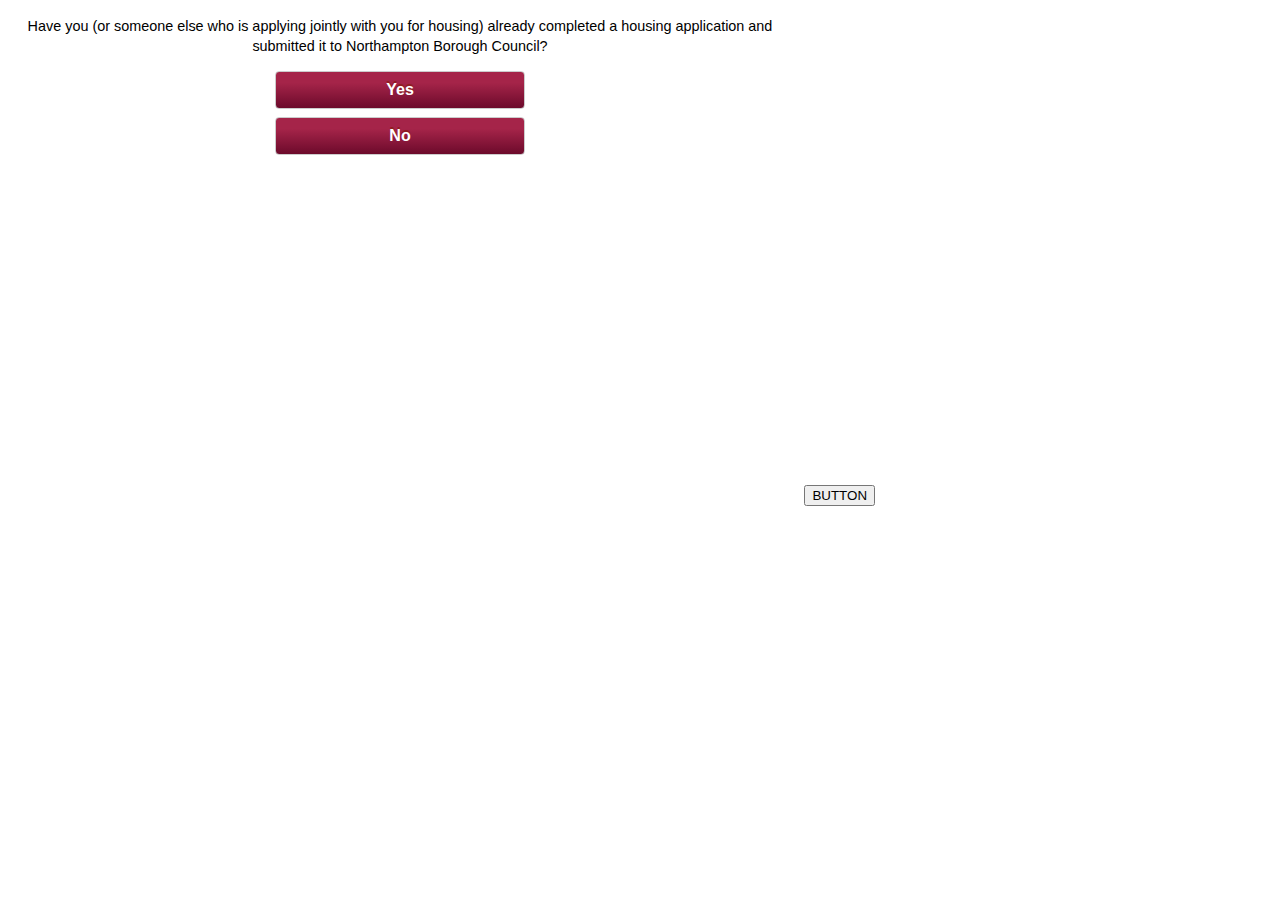
==== iframe.html @ fb9b4615 "added post message functionality for embedding within an iframe" ====
<!doctype html>
<html class="no-js" lang="en">
<head>
	<meta charset="utf-8">
	<title>Housing Application Form: Pre-questions</title>
	<meta name="description" content="">
	<meta name="author" content="">
	<meta name="HandheldFriendly" content="True">
	<meta name="MobileOptimized" content="320">
	<meta name="viewport" content="width=device-width, initial-scale=1.0">
	<link rel="stylesheet" href="css/base.css">
	<link rel="stylesheet" href="css/style.css">
</head>
<body>
	<iframe width="800" src="index.html" height="500px" id="housing-app"></iframe>
		<button id="button">BUTTON</button>
			<script src="//ajax.googleapis.com/ajax/libs/jquery/1.8.1/jquery.min.js"></script>
<script>window.jQuery || document.write('<script src="js/jquery.min.js"><\/script>')</script>
<script type='text/javascript'>
//PostMessage Callback
// (function(){
// 	var iframeWin = document.getElementById("housing-app").contentWindow,
// 		myMessage = "hello world, I'm a message";

// 	$('#button').on('click',function () {
// 		iframeWin.postMessage(myMessage,"http://localhost/");
// 	});

// 	function displayMessage1(evt) {
// 			var message;
// 			if (evt.origin !== "http://localhost") {
// 				message = "You are not worthy 1";
// 			}
// 			else {
// 				message = "I got " + evt.data;
// 			}	
// 			alert(message);
// 		};

// 	if (window.addEventListener) {
// 			// For standards-compliant web browsers
// 			window.addEventListener("message", displayMessage1, false);
// 		}
// 		else {
// 			window.attachEvent("onmessage", displayMessage1);
// 		}
// })();
	
</script>
</body>
</html>
---- css/base.css ----
/*reset*/
html,
body,
body div,
span,
object,
iframe,
h1,
h2,
h3,
h4,
h5,
h6,
p,
blockquote,
pre,
abbr,
address,
cite,
code,
del,
dfn,
em,
img,
ins,
kbd,
q,
samp,
small,
strong,
var,
b,
i,
fieldset,
form,
label,
legend,
table,
caption,
tbody,
tfoot,
thead,
tr,
th,
td,
article,
aside,
figure,
footer,
header,
hgroup,
menu,
nav,
section,
time,
mark,
audio,
video { margin: 0; padding: 0; border: 0; outline: 0; vertical-align: baseline; background: transparent; }

article,
aside,
figure,
footer,
header,
hgroup,
nav,
section { display: block; }

body {padding:1em; transition:all .2s linear;  -o-transition:all .2s linear;  -moz-transition:all .2s linear;  -webkit-transition:all .2s linear;} 

/*Type*/
body { font-family:Arial, sans-serif;}
h1, h2, h3, h4, h5, h6 { font-weight: bold; font-family:Arial, sans-serif; }
h1 {font-size:2.285em; line-height:1.8em; margin:0 0 .85em; font-weight:bold;}
h2, legend {font-size:1.8em; padding-top:.1em; margin:0 0 1.3em 0;}
h3 {font-size:1.3em;}
h4 {font-size:1em;}
h3, h4, h5, h6 {font-weight:200;}

p {margin: 0 0 15px  0 ; line-height: 20px; font-family: Arial; font-size: .9em;}

a, a:active, a:visited { color: #AA1E48; text-decoration: none; }
a:hover, a:active { outline: none; }
a:hover { text-decoration: underline; }
a:focus, a:active, input:focus, input:active {outline: 0;}

a, a:active, a:visited  { color: #AA1E48; -webkit-transition:color .3s ease-in-out; -moz-transition:all .3s ease-in-out; transition:all .3s ease-in-out;}



/*Form Elements*/
form { margin: 0; }
label { cursor:pointer; }
select, input, textarea { font:99% sans-serif; }
input, select { vertical-align: middle; }
textarea { overflow: auto; }
input[type="radio"] { vertical-align: text-bottom; }
input[type="checkbox"] { vertical-align: bottom; }
input.button { cursor: pointer; width: auto; overflow: visible; }

form fieldset {
  margin: 0 0 10px 0;
  padding: 0 0 10px 0;
  font-size: 14px;
  border-bottom: 1px solid #eee;
  }
form fieldset.form-actions {
  margin: 0 0 0 20%;
  padding: 0;
  border: none;
  }
form fieldset.check {
  padding-left: 20%;  
  }
form fieldset label {
  float: left;
  width: 20%;
  margin: 4px 0 5px 0;
  line-height: 1.5em;
  }
form fieldset.check label {
  display: inline;
  float: none;
  width: auto;
  font-weight: normal;
  }
form fieldset.radio ul li label {
  display: inline;
  float: none;
  width: auto;
  font-weight: normal;
  }
form fieldset input.form-text,
form fieldset textarea {
  display: block;
  width: 50%;
  padding: 5px;
  font-size: 14px;
  border: 1px solid #ddd;
  background: #f5f5f5;
  -webkit-box-shadow: inset 0 1px 2px rgba(0,0,0,.05);
  -moz-box-shadow: inset 0 1px 2px rgba(0,0,0,.05);
  -webkit-box-shadow: inset 0 1px 2px rgba(0,0,0,.05);
  -webkit-border-radius: 4px;
  -moz-border-radius: 4px;
  border-radius: 4px;
  }
form fieldset input.form-text:focus {
  border: 1px solid #ccc;
  background: #fff;
  }
form fieldset textarea {
  height: 150px;
  }
form fieldset select {
  min-width: 25%;
  margin: 0;
  }
form fieldset.radio ul {
  margin: 5px 0 0 20%;
  padding:0;
  list-style-type: none;
  }
form fieldset.radio ul li {
  margin: 0 0 5px 0;
  }
form fieldset.radio ul li:last-child {
  margin: 0;
  }
form fieldset p.form-help {
  margin: 5px 0 0 20%;
  font-size: 12px;
  color: #999;
  }
form input[type="submit"], .button {
  width:86%;
  max-width: 250px;
  color:#ffffff;
  margin: 0;
  padding: 9px 0;
  font-size: 12px;  
  font-weight: bold;
  border: 1px solid #ccc;
  -webkit-border-radius: 4px;
  -moz-border-radius: 4px;
  border-radius: 4px;
  cursor: pointer;
  font-size: 1em;

  }
form input[type="submit"]:hover,
form input[type="submit"]:focus,
.button:hover, 
.button:focus {
  border: 1px solid #bbb;
  
  }
form input[type="submit"]:active,
.button:active {
  border: 1px solid #ccc;
  }
form fieldset input.form-text.error{
  border: 1px solid rgb(170, 30, 72);;
}
form fieldset .form-help.error{
  color:#AA1E48;
}
form fieldset input.form-text.mandatory{
  border: 1px solid rgb(170, 30, 72);
  border: 1px solid rgba(170, 30, 72,0.2);
}

/*Special Classes*/
.clearfix { *zoom: 1; }
.clearfix:before,
.clearfix:after { display: table; content: ""; }
.clearfix:after { clear: both; }

.loading{text-align: center;}

.box-shadow {-webkit-box-shadow: 1px 1px 10px 2px rgba(0,0,0,0.38); -moz-box-shadow: 1px 1px 10px 2px rgba(0,0,0,0.38); box-shadow: 1px 1px 10px 2px rgba(0,0,0,0.38);}

.red {
  background: rgb(165,36,73); /* Old browsers */
  background: -moz-linear-gradient(top, rgba(165,36,73,1) 30%, rgba(108,10,43,1) 100%); /* FF3.6+ */
  background: -webkit-gradient(linear, left top, left bottom, color-stop(30%,rgba(165,36,73,1)), color-stop(100%,rgba(108,10,43,1))); /* Chrome,Safari4+ */
  background: -webkit-linear-gradient(top, rgba(165,36,73,1) 30%,rgba(108,10,43,1) 100%); /* Chrome10+,Safari5.1+ */
  background: -o-linear-gradient(top, rgba(165,36,73,1) 30%,rgba(108,10,43,1) 100%); /* Opera 11.10+ */
  background: -ms-linear-gradient(top, rgba(165,36,73,1) 30%,rgba(108,10,43,1) 100%); /* IE10+ */
  background: linear-gradient(top, rgba(165,36,73,1) 30%,rgba(108,10,43,1) 100%); /* W3C */
      filter: progid:DXImageTransform.Microsoft.gradient( startColorstr='#a52449', endColorstr='#6c0a2b',GradientType=0 ); /* IE6-9 */
  text-shadow: 0px -2px 0px #8F1E20;
}

.red:hover {
  background: rgb(108,10,43); /* Old browsers */
  background: -moz-linear-gradient(top,  rgba(108,10,43,1) 0%, rgba(165,36,73,1) 100%); /* FF3.6+ */
  background: -webkit-gradient(linear, left top, left bottom, color-stop(0%,rgba(108,10,43,1)), color-stop(100%,rgba(165,36,73,1))); /* Chrome,Safari4+ */
  background: -webkit-linear-gradient(top,  rgba(108,10,43,1) 0%,rgba(165,36,73,1) 100%); /* Chrome10+,Safari5.1+ */
  background: -o-linear-gradient(top,  rgba(108,10,43,1) 0%,rgba(165,36,73,1) 100%); /* Opera 11.10+ */
  background: -ms-linear-gradient(top,  rgba(108,10,43,1) 0%,rgba(165,36,73,1) 100%); /* IE10+ */
  background: linear-gradient(top,  rgba(108,10,43,1) 0%,rgba(165,36,73,1) 100%); /* W3C */
  filter: progid:DXImageTransform.Microsoft.gradient( startColorstr='#6c0a2b', endColorstr='#a52449',GradientType=0 ); /* IE6-9 */
  text-shadow: 0px -2px 0px #8F1E20;
}

.grey, .progress {
  background: rgb(127,143,149); /* Old browsers */
  background: -moz-linear-gradient(top,  rgba(127,143,149,1) 49%, rgba(98,117,123,1) 50%); /* FF3.6+ */
  background: -webkit-gradient(linear, left top, left bottom, color-stop(49%,rgba(127,143,149,1)), color-stop(50%,rgba(98,117,123,1))); /* Chrome,Safari4+ */
  background: -webkit-linear-gradient(top,  rgba(127,143,149,1) 49%,rgba(98,117,123,1) 50%); /* Chrome10+,Safari5.1+ */
  background: -o-linear-gradient(top,  rgba(127,143,149,1) 49%,rgba(98,117,123,1) 50%); /* Opera 11.10+ */
  background: -ms-linear-gradient(top,  rgba(127,143,149,1) 49%,rgba(98,117,123,1) 50%); /* IE10+ */
  background: linear-gradient(top,  rgba(127,143,149,1) 49%,rgba(98,117,123,1) 50%); /* W3C */
  filter: progid:DXImageTransform.Microsoft.gradient( startColorstr='#7f8f95', endColorstr='#62757b',GradientType=0 ); /* IE6-9 */
  color: #fff;
}

.grey:hover, .progress:hover {
  background: rgb(98,117,123); /* Old browsers */
  background: -moz-linear-gradient(top,  rgba(98,117,123,1) 25%, rgba(127,143,149,1) 87%); /* FF3.6+ */
  background: -webkit-gradient(linear, left top, left bottom, color-stop(25%,rgba(98,117,123,1)), color-stop(87%,rgba(127,143,149,1))); /* Chrome,Safari4+ */
  background: -webkit-linear-gradient(top,  rgba(98,117,123,1) 25%,rgba(127,143,149,1) 87%); /* Chrome10+,Safari5.1+ */
  background: -o-linear-gradient(top,  rgba(98,117,123,1) 25%,rgba(127,143,149,1) 87%); /* Opera 11.10+ */
  background: -ms-linear-gradient(top,  rgba(98,117,123,1) 25%,rgba(127,143,149,1) 87%); /* IE10+ */
  background: linear-gradient(top,  rgba(98,117,123,1) 25%,rgba(127,143,149,1) 87%); /* W3C */
  filter: progid:DXImageTransform.Microsoft.gradient( startColorstr='#62757b', endColorstr='#7f8f95',GradientType=0 ); /* IE6-9 */
}

*{box-sizing:border-box; -webkit-box-sizing:border-box; -moz-box-sizing:border-box;}


/*Small Screen Adjustments*/
@media screen and (max-width: 600px) {
  form fieldset label {
    display: block;
    float: none;
    width: auto;
    margin: 0 0 5px 0;
    }
  form fieldset.form-actions,
  form fieldset.check,
  form fieldset.radio ul,
  form fieldset p.form-help {
    margin-left: 0;
    padding-left: 0;
    }
  form fieldset input.form-text,
  form fieldset textarea {
    width: 100%;
    -webkit-box-sizing: border-box;
    -moz-box-sizing: border-box;
    box-sizing: border-box;
    }
  }
---- css/style.css ----
* {
  transition: color .3s ease-in-out;
  -webkit-transition: color .3s ease-in-out;
  -moz-transition: color .3s ease-in-out; }

body {
  padding: 0; }

.questions, .apply {
  text-align: center;
  padding: 1em; }

.question ul {
  text-align: left; }

.answers a, .apply a {
  display: block;
  margin: 0 auto 8px; }
  .answers a:hover, .apply a:hover {
    text-decoration: none;
    color: white; }
  .answers a:visited, .apply a:visited {
    color: white; }
  .answers a:active, .apply a:active {
    color: white; }
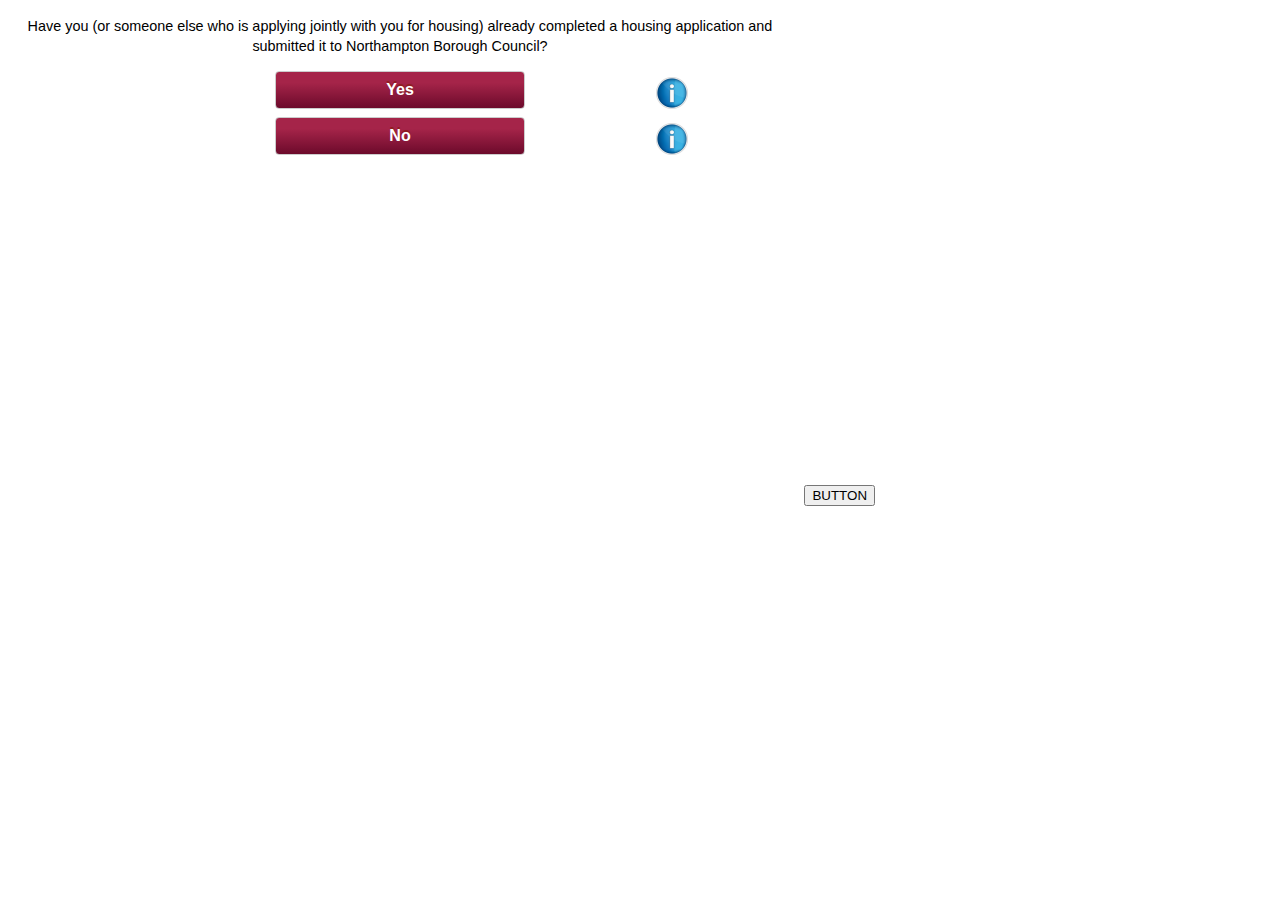
==== commit 0c2b2811: "added post message and comments" ====
--- a/iframe.html
+++ b/iframe.html
@@ -18,33 +18,27 @@
 <script>window.jQuery || document.write('<script src="js/jquery.min.js"><\/script>')</script>
 <script type='text/javascript'>
 //PostMessage Callback
-// (function(){
-// 	var iframeWin = document.getElementById("housing-app").contentWindow,
-// 		myMessage = "hello world, I'm a message";
+(function(){
+	
+	function getMessage(evt) {
+		console.log(evt);
+		if (evt.origin === "http://localhost") {
+			var message = evt.data;
+			window.location = message;
+		}
+		else {
+			alert("wrong origin");
+		}	
+	};
 
-// 	$('#button').on('click',function () {
-// 		iframeWin.postMessage(myMessage,"http://localhost/");
-// 	});
-
-// 	function displayMessage1(evt) {
-// 			var message;
-// 			if (evt.origin !== "http://localhost") {
-// 				message = "You are not worthy 1";
-// 			}
-// 			else {
-// 				message = "I got " + evt.data;
-// 			}	
-// 			alert(message);
-// 		};
-
-// 	if (window.addEventListener) {
-// 			// For standards-compliant web browsers
-// 			window.addEventListener("message", displayMessage1, false);
-// 		}
-// 		else {
-// 			window.attachEvent("onmessage", displayMessage1);
-// 		}
-// })();
+	if (window.addEventListener) {
+		// For standards-compliant web browsers
+		window.addEventListener("message", getMessage, false);
+	}
+	else {
+		window.attachEvent("onmessage", getMessage);
+	}
+})();
 	
 </script>
 </body>
--- a/css/style.css
+++ b/css/style.css
@@ -23,3 +23,17 @@
     color: white; }
   .answers a:active, .apply a:active {
     color: white; }
+
+.answer {
+  position: relative;
+  margin: 0 auto;
+  width: 75%; }
+
+.info {
+  width: 32px;
+  height: 32px;
+  position: absolute;
+  right: 0;
+  top: 15%; }
+  .info img {
+    width: 100%; }
